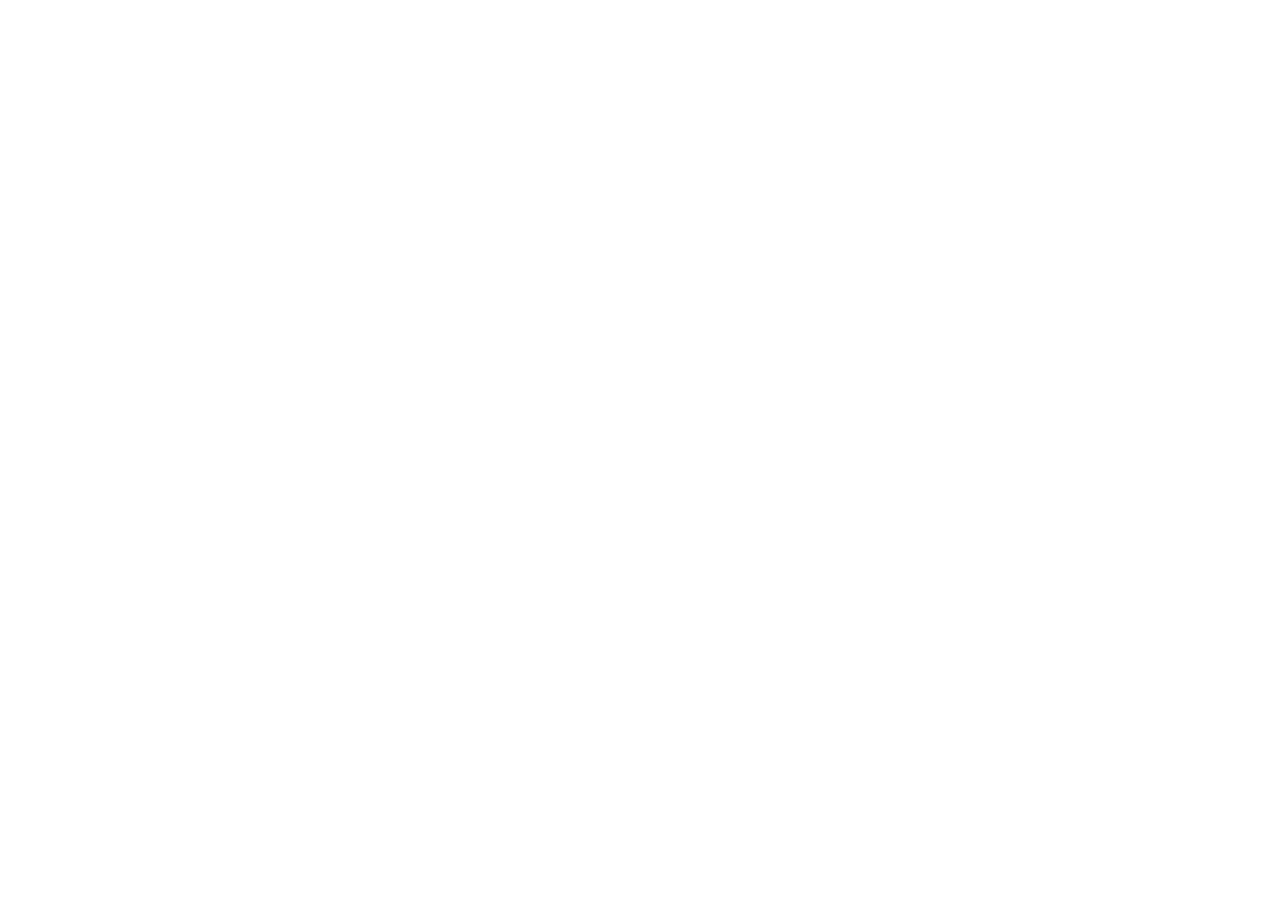
==== docs/html/index.html @ 2b295713 "reorg" ====
<!DOCTYPE html>
<html lang="en">
<head>
  <meta charset="UTF-8">
  <title>Document</title>
  <meta http-equiv="X-UA-Compatible" content="IE=edge,chrome=1" />
  <meta name="description" content="Description">
  <meta name="viewport" content="width=device-width, initial-scale=1.0, minimum-scale=1.0">
  <link rel="stylesheet" href="//cdn.jsdelivr.net/npm/docsify@4/lib/themes/vue.css">
  <link 
</head>
<body>
  <div id="app"></div>
  <script>
    window.$docsify = {
      name: '',
      repo: '',
      loadSidebar: true,
      subMaxLevel: 3
    }
  </script>

  <!-- Docsify v4 -->
  <script src="//cdn.jsdelivr.net/npm/docsify@4"></script>
  <script src="//cdn.jsdelivr.net/npm/prismjs@1/components/prism-go.min.js"></script>
  <script src="./prism-lox.js"></script>
</body>
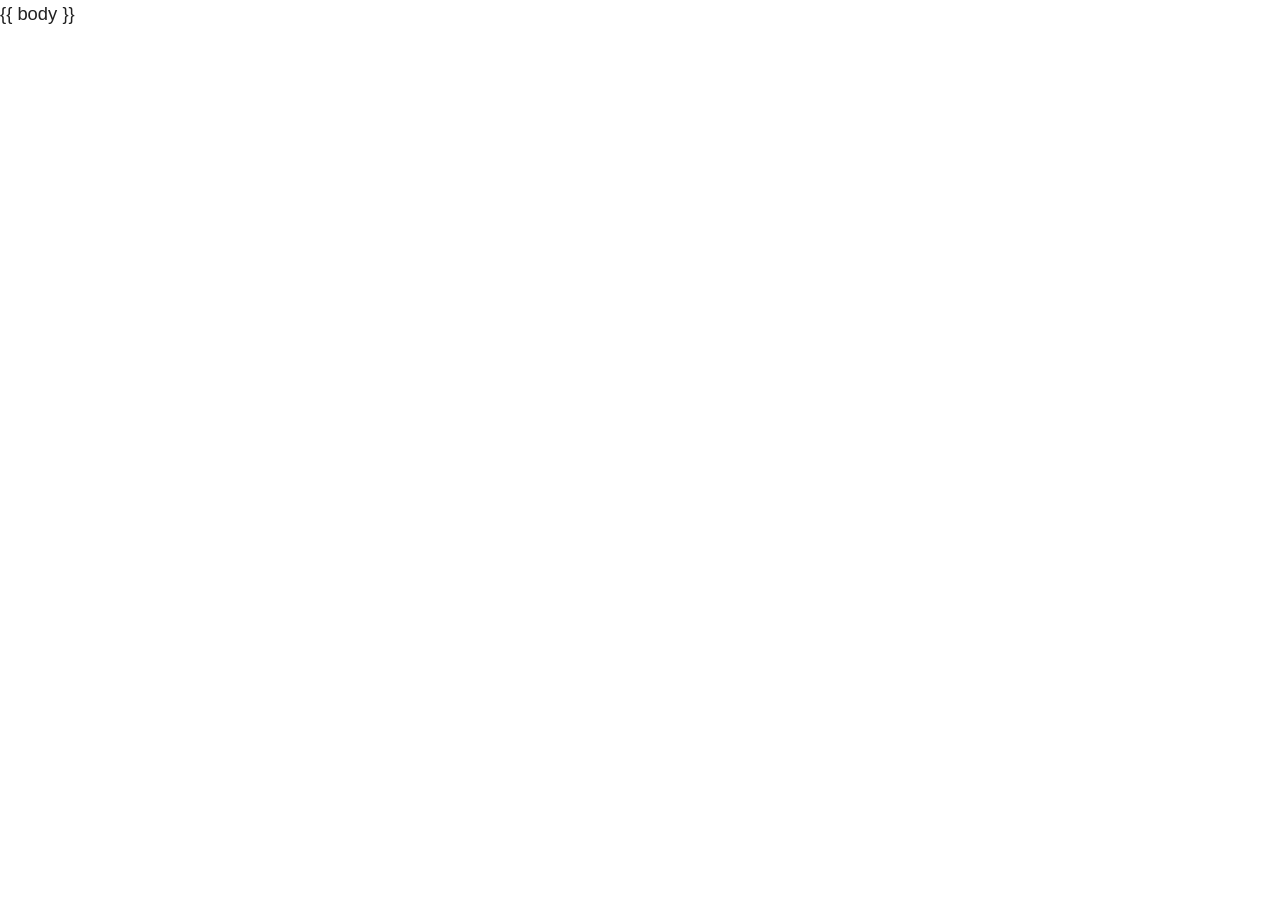
==== commit 05fe9241: "docs and fixes" ====
--- a/docs/html/index.html
+++ b/docs/html/index.html
@@ -6,22 +6,13 @@
   <meta http-equiv="X-UA-Compatible" content="IE=edge,chrome=1" />
   <meta name="description" content="Description">
   <meta name="viewport" content="width=device-width, initial-scale=1.0, minimum-scale=1.0">
-  <link rel="stylesheet" href="//cdn.jsdelivr.net/npm/docsify@4/lib/themes/vue.css">
-  <link 
+  <link rel="stylesheet" href="./css.css">
+  <link href="https://cdn.jsdelivr.net/npm/prismjs@1/themes/prism.css" rel="stylesheet" />
 </head>
 <body>
-  <div id="app"></div>
-  <script>
-    window.$docsify = {
-      name: '',
-      repo: '',
-      loadSidebar: true,
-      subMaxLevel: 3
-    }
-  </script>
+  {{ body }}
 
-  <!-- Docsify v4 -->
-  <script src="//cdn.jsdelivr.net/npm/docsify@4"></script>
-  <script src="//cdn.jsdelivr.net/npm/prismjs@1/components/prism-go.min.js"></script>
+  <script src="https://cdn.jsdelivr.net/npm/prismjs@1/components/prism-core.min.js"></script>
+  <script src="https://cdn.jsdelivr.net/npm/prismjs@1/components/prism-go.min.js"></script>
   <script src="./prism-lox.js"></script>
 </body>
--- a/docs/html/css.css
+++ b/docs/html/css.css
@@ -0,0 +1,754 @@
+/* Global variables. */
+:root {
+  /* Set sans-serif & mono fonts */
+  --sans-font: -apple-system, BlinkMacSystemFont, "Avenir Next", Avenir,
+    "Nimbus Sans L", Roboto, "Noto Sans", "Segoe UI", Arial, Helvetica,
+    "Helvetica Neue", sans-serif;
+  --mono-font: Consolas, Menlo, Monaco, "Andale Mono", "Ubuntu Mono", monospace;
+  --standard-border-radius: 5px;
+
+  /* Default (light) theme */
+  --bg: #fff;
+  --accent-bg: #f5f7ff;
+  --text: #212121;
+  --text-light: #585858;
+  --border: #898EA4;
+  --accent: #0d47a1;
+  --accent-hover: #1266e2;
+  --accent-text: var(--bg);
+  --code: #d81b60;
+  --preformatted: #444;
+  --marked: #ffdd33;
+  --disabled: #efefef;
+}
+
+/* Dark theme */
+@media (prefers-color-scheme: dark) {
+  :root {
+    color-scheme: dark;
+    --bg: #212121;
+    --accent-bg: #2b2b2b;
+    --text: #dcdcdc;
+    --text-light: #ababab;
+    --accent: #ffb300;
+    --accent-hover: #ffe099;
+    --accent-text: var(--bg);
+    --code: #f06292;
+    --preformatted: #ccc;
+    --disabled: #111;
+  }
+  /* Add a bit of transparency so light media isn't so glaring in dark mode */
+  img,
+  video {
+    opacity: 0.8;
+  }
+}
+
+/* Reset box-sizing */
+*, *::before, *::after {
+  box-sizing: border-box;
+}
+
+/* Reset default appearance */
+textarea,
+select,
+input,
+progress {
+  appearance: none;
+  -webkit-appearance: none;
+  -moz-appearance: none;
+}
+
+html {
+  /* Set the font globally */
+  font-family: var(--sans-font);
+  scroll-behavior: smooth;
+}
+
+/* Make the body a nice central block */
+body {
+  color: var(--text);
+  background-color: var(--bg);
+  font-size: 1.15rem;
+  line-height: 1.5;
+  display: grid;
+  grid-template-columns: 1fr min(60rem, 90%) 1fr;
+  margin: 0;
+}
+body > * {
+  grid-column: 2;
+}
+
+/* Make the header bg full width, but the content inline with body */
+body > header {
+  background-color: var(--accent-bg);
+  border-bottom: 1px solid var(--border);
+  text-align: center;
+  padding: 0 0.5rem 2rem 0.5rem;
+  grid-column: 1 / -1;
+}
+
+body > header > *:only-child {
+  margin-block-start: 2rem;
+}
+
+body > header h1 {
+  max-width: 1200px;
+  margin: 1rem auto;
+}
+
+body > header p {
+  max-width: 40rem;
+  margin: 1rem auto;
+}
+
+/* Add a little padding to ensure spacing is correct between content and header > nav */
+main {
+  padding-top: 1.5rem;
+}
+
+body > footer {
+  margin-top: 4rem;
+  padding: 2rem 1rem 1.5rem 1rem;
+  color: var(--text-light);
+  font-size: 0.9rem;
+  text-align: center;
+  border-top: 1px solid var(--border);
+}
+
+/* Format headers */
+h1 {
+  font-size: 3rem;
+}
+
+h2 {
+  font-size: 2.6rem;
+  margin-top: 3rem;
+}
+
+h3 {
+  font-size: 2rem;
+  margin-top: 3rem;
+}
+
+h4 {
+  font-size: 1.44rem;
+}
+
+h5 {
+  font-size: 1.15rem;
+}
+
+h6 {
+  font-size: 0.96rem;
+}
+
+p {
+  margin: 1.5rem 0;
+}
+
+/* Prevent long strings from overflowing container */
+p, h1, h2, h3, h4, h5, h6 {
+  overflow-wrap: break-word;
+}
+
+/* Fix line height when title wraps */
+h1,
+h2,
+h3 {
+  line-height: 1.1;
+}
+
+/* Reduce header size on mobile */
+@media only screen and (max-width: 720px) {
+  h1 {
+    font-size: 2.5rem;
+  }
+
+  h2 {
+    font-size: 2.1rem;
+  }
+
+  h3 {
+    font-size: 1.75rem;
+  }
+
+  h4 {
+    font-size: 1.25rem;
+  }
+}
+
+/* Format links & buttons */
+a,
+a:visited {
+  color: var(--accent);
+}
+
+a:hover {
+  text-decoration: none;
+}
+
+button,
+.button,
+a.button, /* extra specificity to override a */
+input[type="submit"],
+input[type="reset"],
+input[type="button"] {
+  border: 1px solid var(--accent);
+  background-color: var(--accent);
+  color: var(--accent-text);
+  padding: 0.5rem 0.9rem;
+  text-decoration: none;
+  line-height: normal;
+}
+
+.button[aria-disabled="true"], 
+input:disabled,
+textarea:disabled,
+select:disabled,
+button[disabled] {
+  cursor: not-allowed;
+  background-color: var(--disabled);
+  border-color: var(--disabled);
+  color: var(--text-light);
+}
+
+input[type="range"] {
+  padding: 0;
+}
+
+/* Set the cursor to '?' on an abbreviation and style the abbreviation to show that there is more information underneath */
+abbr[title] {
+  cursor: help;
+  text-decoration-line: underline;
+  text-decoration-style: dotted;
+}
+
+button:enabled:hover,
+.button:not([aria-disabled="true"]):hover,
+input[type="submit"]:enabled:hover,
+input[type="reset"]:enabled:hover,
+input[type="button"]:enabled:hover {
+  background-color: var(--accent-hover);
+  border-color: var(--accent-hover);
+  cursor: pointer;
+}
+
+.button:focus-visible,
+button:focus-visible:where(:enabled),
+input:enabled:focus-visible:where(
+  [type="submit"],
+  [type="reset"],
+  [type="button"]
+) {
+  outline: 2px solid var(--accent);
+  outline-offset: 1px;
+}
+
+/* Format navigation */
+header > nav {
+  font-size: 1rem;
+  line-height: 2;
+  padding: 1rem 0 0 0;
+}
+
+/* Use flexbox to allow items to wrap, as needed */
+header > nav ul,
+header > nav ol {
+  align-content: space-around;
+  align-items: center;
+  display: flex;
+  flex-direction: row;
+  flex-wrap: wrap;
+  justify-content: center;
+  list-style-type: none;
+  margin: 0;
+  padding: 0;
+}
+
+/* List items are inline elements, make them behave more like blocks */
+header > nav ul li,
+header > nav ol li {
+  display: inline-block;
+}
+
+header > nav a,
+header > nav a:visited {
+  margin: 0 0.5rem 1rem 0.5rem;
+  border: 1px solid var(--border);
+  border-radius: var(--standard-border-radius);
+  color: var(--text);
+  display: inline-block;
+  padding: 0.1rem 1rem;
+  text-decoration: none;
+}
+
+header > nav a:hover,
+header > nav a.current,
+header > nav a[aria-current="page"],
+header > nav a[aria-current="true"] {
+  border-color: var(--accent);
+  color: var(--accent);
+  cursor: pointer;
+}
+
+/* Reduce nav side on mobile */
+@media only screen and (max-width: 720px) {
+  header > nav a {
+    border: none;
+    padding: 0;
+    text-decoration: underline;
+    line-height: 1;
+  }
+}
+
+/* Consolidate box styling */
+aside, details, pre, progress {
+  background-color: var(--accent-bg);
+  border: 1px solid var(--border);
+  border-radius: var(--standard-border-radius);
+  margin-bottom: 1rem;
+}
+
+aside {
+  font-size: 1rem;
+  width: 30%;
+  padding: 0 15px;
+  margin-inline-start: 15px;
+  float: right;
+}
+*[dir="rtl"] aside {
+  float: left;
+}
+
+/* Make aside full-width on mobile */
+@media only screen and (max-width: 720px) {
+  aside {
+    width: 100%;
+    float: none;
+    margin-inline-start: 0;
+  }
+}
+
+article, fieldset, dialog {
+  border: 1px solid var(--border);
+  padding: 1rem;
+  border-radius: var(--standard-border-radius);
+  margin-bottom: 1rem;
+}
+
+article h2:first-child,
+section h2:first-child,
+article h3:first-child,
+section h3:first-child {
+  margin-top: 1rem;
+}
+
+section {
+  border-top: 1px solid var(--border);
+  border-bottom: 1px solid var(--border);
+  padding: 2rem 1rem;
+  margin: 3rem 0;
+}
+
+/* Don't double separators when chaining sections */
+section + section,
+section:first-child {
+  border-top: 0;
+  padding-top: 0;
+}
+
+section + section {
+  margin-top: 0;
+}
+
+section:last-child {
+  border-bottom: 0;
+  padding-bottom: 0;
+}
+
+details {
+  padding: 0.7rem 1rem;
+}
+
+summary {
+  cursor: pointer;
+  font-weight: bold;
+  padding: 0.7rem 1rem;
+  margin: -0.7rem -1rem;
+  word-break: break-all;
+}
+
+details[open] > summary + * {
+  margin-top: 0;
+}
+
+details[open] > summary {
+  margin-bottom: 0.5rem;
+}
+
+details[open] > :last-child {
+  margin-bottom: 0;
+}
+
+/* Format tables */
+table {
+  border-collapse: collapse;
+  margin: 1.5rem 0;
+}
+
+figure > table {
+  width: max-content;
+  margin: 0;
+}
+
+td,
+th {
+  border: 1px solid var(--border);
+  text-align: start;
+  padding: 0.5rem;
+}
+
+th {
+  background-color: var(--accent-bg);
+  font-weight: bold;
+}
+
+tr:nth-child(even) {
+  /* Set every other cell slightly darker. Improves readability. */
+  background-color: var(--accent-bg);
+}
+
+table caption {
+  font-weight: bold;
+  margin-bottom: 0.5rem;
+}
+
+/* Format forms */
+textarea,
+select,
+input,
+button,
+.button {
+  font-size: inherit;
+  font-family: inherit;
+  padding: 0.5rem;
+  margin-bottom: 0.5rem;
+  border-radius: var(--standard-border-radius);
+  box-shadow: none;
+  max-width: 100%;
+  display: inline-block;
+}
+textarea,
+select,
+input {
+  color: var(--text);
+  background-color: var(--bg);
+  border: 1px solid var(--border);
+}
+label {
+  display: block;
+}
+textarea:not([cols]) {
+  width: 100%;
+}
+
+/* Add arrow to drop-down */
+select:not([multiple]) {
+  background-image: linear-gradient(45deg, transparent 49%, var(--text) 51%),
+    linear-gradient(135deg, var(--text) 51%, transparent 49%);
+  background-position: calc(100% - 15px), calc(100% - 10px);
+  background-size: 5px 5px, 5px 5px;
+  background-repeat: no-repeat;
+  padding-inline-end: 25px;
+}
+*[dir="rtl"] select:not([multiple]) {
+  background-position: 10px, 15px;
+}
+
+/* checkbox and radio button style */
+input[type="checkbox"],
+input[type="radio"] {
+  vertical-align: middle;
+  position: relative;
+  width: min-content;
+}
+
+input[type="checkbox"] + label,
+input[type="radio"] + label {
+  display: inline-block;
+}
+
+input[type="radio"] {
+  border-radius: 100%;
+}
+
+input[type="checkbox"]:checked,
+input[type="radio"]:checked {
+  background-color: var(--accent);
+}
+
+input[type="checkbox"]:checked::after {
+  /* Creates a rectangle with colored right and bottom borders which is rotated to look like a check mark */
+  content: " ";
+  width: 0.18em;
+  height: 0.32em;
+  border-radius: 0;
+  position: absolute;
+  top: 0.05em;
+  left: 0.17em;
+  background-color: transparent;
+  border-right: solid var(--bg) 0.08em;
+  border-bottom: solid var(--bg) 0.08em;
+  font-size: 1.8em;
+  transform: rotate(45deg);
+}
+input[type="radio"]:checked::after {
+  /* creates a colored circle for the checked radio button  */
+  content: " ";
+  width: 0.25em;
+  height: 0.25em;
+  border-radius: 100%;
+  position: absolute;
+  top: 0.125em;
+  background-color: var(--bg);
+  left: 0.125em;
+  font-size: 32px;
+}
+
+/* Makes input fields wider on smaller screens */
+@media only screen and (max-width: 720px) {
+  textarea,
+  select,
+  input {
+    width: 100%;
+  }
+}
+
+/* Set a height for color input */
+input[type="color"] {
+  height: 2.5rem;
+  padding:  0.2rem;
+}
+
+/* do not show border around file selector button */
+input[type="file"] {
+  border: 0;
+}
+
+/* Misc body elements */
+hr {
+  border: none;
+  height: 1px;
+  background: var(--border);
+  margin: 1rem auto;
+}
+
+mark {
+  padding: 2px 5px;
+  border-radius: var(--standard-border-radius);
+  background-color: var(--marked);
+  color: black;
+}
+
+mark a {
+  color: #0d47a1;
+}
+
+img,
+video {
+  max-width: 100%;
+  height: auto;
+  border-radius: var(--standard-border-radius);
+}
+
+figure {
+  margin: 0;
+  display: block;
+  overflow-x: auto;
+}
+
+figure > img,
+figure > picture > img {
+  display: block;
+  margin-inline: auto;
+}
+
+figcaption {
+  text-align: center;
+  font-size: 0.9rem;
+  color: var(--text-light);
+  margin-block: 1rem;
+}
+
+blockquote {
+  margin-inline-start: 2rem;
+  margin-inline-end: 0;
+  margin-block: 2rem;
+  padding: 0.4rem 0.8rem;
+  border-inline-start: 0.35rem solid var(--accent);
+  color: var(--text-light);
+  font-style: italic;
+}
+
+cite {
+  font-size: 0.9rem;
+  color: var(--text-light);
+  font-style: normal;
+}
+
+dt {
+    color: var(--text-light);
+}
+
+/* Use mono font for code elements */
+code,
+pre,
+pre span,
+kbd,
+samp {
+  font-family: var(--mono-font);
+  color: var(--code);
+}
+
+kbd {
+  color: var(--preformatted);
+  border: 1px solid var(--preformatted);
+  border-bottom: 3px solid var(--preformatted);
+  border-radius: var(--standard-border-radius);
+  padding: 0.1rem 0.4rem;
+}
+
+pre {
+  padding: 1rem 1.4rem;
+  max-width: 100%;
+  overflow: auto;
+  color: var(--preformatted);
+}
+
+/* Fix embedded code within pre */
+pre code {
+  color: var(--preformatted);
+  background: none;
+  margin: 0;
+  padding: 0;
+}
+
+/* Progress bars */
+/* Declarations are repeated because you */
+/* cannot combine vendor-specific selectors */
+progress {
+  width: 100%;
+}
+
+progress:indeterminate {
+  background-color: var(--accent-bg);
+}
+
+progress::-webkit-progress-bar {
+  border-radius: var(--standard-border-radius);
+  background-color: var(--accent-bg);
+}
+
+progress::-webkit-progress-value {
+  border-radius: var(--standard-border-radius);
+  background-color: var(--accent);
+}
+
+progress::-moz-progress-bar {
+  border-radius: var(--standard-border-radius);
+  background-color: var(--accent);
+  transition-property: width;
+  transition-duration: 0.3s;
+}
+
+progress:indeterminate::-moz-progress-bar {
+  background-color: var(--accent-bg);
+}
+
+dialog {
+  background-color: var(--bg);
+  max-width: 40rem;
+  margin: auto;
+}
+
+dialog::backdrop {
+  background-color: var(--bg);
+  opacity: 0.8;
+}
+
+@media only screen and (max-width: 720px) {
+  dialog {
+    max-width: calc(100vw - 2rem);
+  }
+}
+
+/* Superscript & Subscript */
+/* Prevent scripts from affecting line-height. */
+sup, sub {
+  vertical-align: baseline;
+  position: relative;
+}
+
+sup {
+  top: -0.4em;
+}
+
+sub { 
+  top: 0.3em; 
+}
+
+/* Classes for notices */
+.notice {
+  background: var(--accent-bg);
+  border: 2px solid var(--border);
+  border-radius: var(--standard-border-radius);
+  padding: 1.5rem;
+  margin: 2rem 0;
+}
+
+/* Print */
+@media print {
+  @page {
+    margin: 1cm;
+  }
+  body {
+    display: block;
+  }
+  body > header {
+    background-color: unset;
+  }
+  body > header nav,
+  body > footer {
+    display: none;
+  }
+  article {
+    border: none;
+    padding: 0;
+  }
+  a[href^="http"]::after {
+    content: " <" attr(href) ">";
+  }
+  abbr[title]:after {
+    content: " (" attr(title) ")";
+  }
+  a {
+    text-decoration: none;
+  }
+  p {
+    widows: 3;
+    orphans: 3;
+  }
+  hr {
+    border-top: 1px solid var(--border);
+  }
+  mark {
+    border: 1px solid var(--border);
+  }
+  pre, table, figure, img, svg {
+    break-inside: avoid;
+  }
+  pre code {
+    white-space: pre-wrap;
+  }
+}
